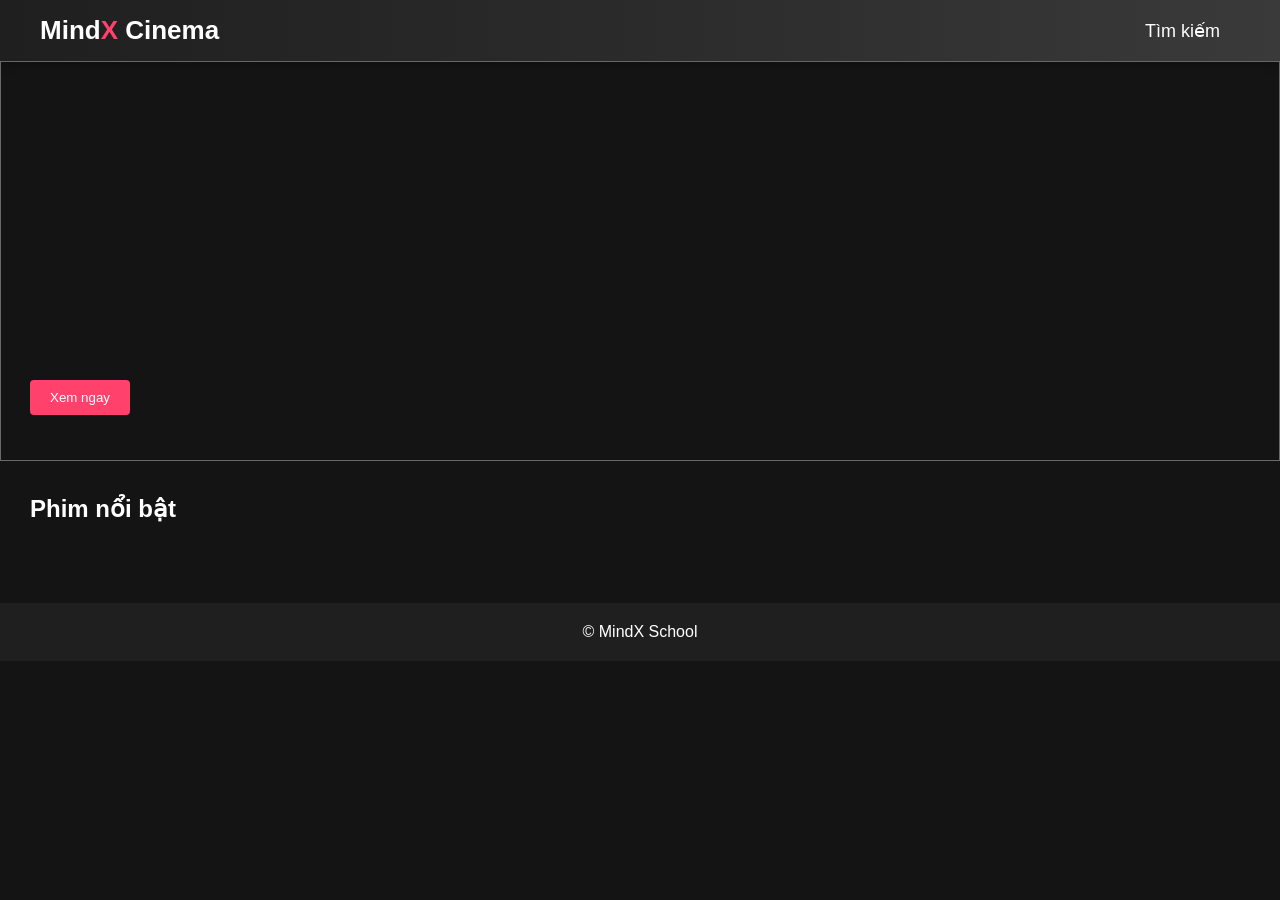
==== index.html @ 3f8a95b6 "setup project" ====
<!DOCTYPE html>
<html lang="vi">
<head>
  <meta charset="UTF-8" />
  <meta name="viewport" content="width=device-width, initial-scale=1.0" />
  <title>MindX Cinema</title>
  <link rel="stylesheet" href="./styles/main.css" />
  <link rel="stylesheet" href="./styles/home.css" />
</head>
<body>
  <div class="navbar">
    <a href="./index.html" class="logo">Mind<span class="highlight">X</span> Cinema</a>
    <nav>
      <a href="./search.html">Tìm kiếm</a>
      <div id="avatar-action-container"></div>
    </nav>
  </div>

  <div class="hero-section">
    <img id="hero-image" class="hero-image" alt="" />
    <div class="hero-info">
      <h2 id="hero-title"></h2>
      <p id="hero-description"></p>
      <button id="watch-now-btn">Xem ngay</button>
    </div>
  </div>

  <main>
    <h2>Phim nổi bật</h2>
    <div id="movie-list"></div>
    <div id="ai-suggestions"></div>
  </main>

  <footer>
    <p>&copy; MindX School</p>
  </footer>

  <script type="module" src="./scripts/auth.js"></script>
  <script type="module" src="./scripts/home.js"></script>
</body>
</html>
---- styles/main.css ----
/* Reset */
* {
  margin: 0;
  padding: 0;
  box-sizing: border-box;
}

body {
  font-family: Arial, sans-serif;
  background: #141414;
  color: #fff;
}

/* Navbar */
/* Navbar */
.navbar {
  display: flex;
  justify-content: space-between;
  align-items: center;
  background: linear-gradient(90deg, #1f1f1f, #2b2b2b, #3a3a3a);
  padding: 15px 40px;
  box-shadow: 0 2px 10px rgba(0,0,0,0.4);
}

.logo {
  font-size: 26px;
  font-weight: bold;
  color: #fff;
  text-decoration: none;
}

.logo .highlight {
  color: #ff416c;
}

/* Nav links */
nav {
  display: flex;
  align-items: center;
  gap: 20px;
}

nav a {
  color: #fff;
  text-decoration: none;
  font-size: 18px;
  font-weight: 500;
  transition: color 0.3s ease;
}

nav a:hover {
  color: #ff416c;
}

/* Nút đăng nhập */
a.login-btn1 {
  display: inline-block;
  padding: 8px 16px;
  background: #ff416c;
  border-radius: 4px;
  color: #fff;
  text-decoration: none;
  font-weight: bold;
  transition: opacity 0.3s ease;
}

a.login-btn1:hover {
  opacity: 0.8;
}


/* Main content */
main {
  padding: 30px;
}

/* Footer */
footer {
  text-align: center;
  padding: 20px;
  background: #1f1f1f;
  margin-top: 50px;
}
---- styles/home.css ----
.hero-section {
  position: relative;
  color: #fff;
  text-align: left;
}

.hero-image {
  width: 100%;
  height: 400px;
  object-fit: cover;
  opacity: 0.5;
}

.hero-info {
  position: absolute;
  bottom: 50px;
  left: 30px;
}

.hero-info h2 {
  font-size: 32px;
  margin-bottom: 10px;
}

.hero-info p {
  max-width: 600px;
  font-size: 16px;
  line-height: 1.5;
}

button {
  margin-top: 15px;
  padding: 10px 20px;
  background: #ff416c;
  border: none;
  border-radius: 4px;
  color: #fff;
  cursor: pointer;
}

button:hover {
  opacity: 0.8;
}

/* Card phim */
.movie-card {
  background: #1f1f1f;
  border-radius: 8px;
  overflow: hidden;
  margin: 15px;
  width: 200px;
  text-align: center;
}

.movie-card img {
  width: 100%;
  height: 300px;
  object-fit: cover;
}

.movie-card h3 {
  padding: 10px;
  font-size: 16px;
}
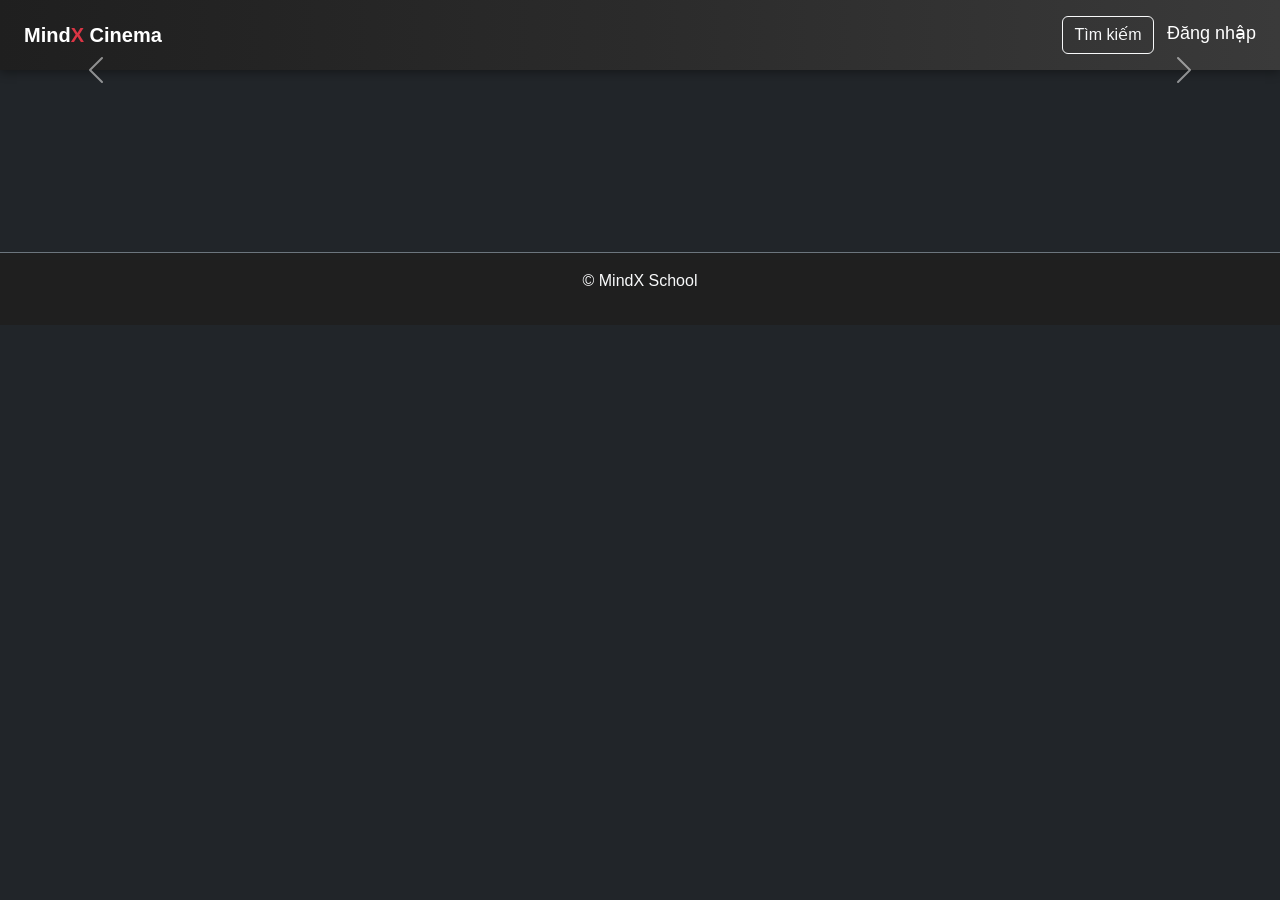
==== commit 756cc982: "moviehome" ====
--- a/index.html
+++ b/index.html
@@ -1,41 +1,50 @@
 <!DOCTYPE html>
 <html lang="vi">
+
 <head>
   <meta charset="UTF-8" />
   <meta name="viewport" content="width=device-width, initial-scale=1.0" />
   <title>MindX Cinema</title>
+  <link href="https://cdn.jsdelivr.net/npm/bootstrap@5.3.8/dist/css/bootstrap.min.css" rel="stylesheet" />
+  <script src="https://cdn.jsdelivr.net/npm/bootstrap@5.3.8/dist/js/bootstrap.bundle.min.js"></script>
   <link rel="stylesheet" href="./styles/main.css" />
-  <link rel="stylesheet" href="./styles/home.css" />
 </head>
-<body>
-  <div class="navbar">
-    <a href="./index.html" class="logo">Mind<span class="highlight">X</span> Cinema</a>
-    <nav>
-      <a href="./search.html">Tìm kiếm</a>
-      <div id="avatar-action-container"></div>
-    </nav>
+
+<body class="bg-dark text-light">
+
+  <!-- Navbar -->
+  <nav class="navbar navbar-dark bg-dark px-4">
+    <a class="navbar-brand fw-bold" href="./index.html">Mind<span class="text-danger">X</span> Cinema</a>
+    <div>
+      <a href="./search.html" class="btn btn-outline-light me-2">Tìm kiếm</a>
+      <div id="avatar-action-container" class="d-inline"></div>
+    </div>
+  </nav>
+
+  <!-- Hero Carousel Section -->
+  <div id="heroCarousel" class="carousel slide" data-bs-ride="carousel">
+    <div class="carousel-inner" id="hero-slides"></div>
+
+    <button class="carousel-control-prev" type="button" data-bs-target="#heroCarousel" data-bs-slide="prev">
+      <span class="carousel-control-prev-icon"></span>
+    </button>
+    <button class="carousel-control-next" type="button" data-bs-target="#heroCarousel" data-bs-slide="next">
+      <span class="carousel-control-next-icon"></span>
+    </button>
   </div>
 
-  <div class="hero-section">
-    <img id="hero-image" class="hero-image" alt="" />
-    <div class="hero-info">
-      <h2 id="hero-title"></h2>
-      <p id="hero-description"></p>
-      <button id="watch-now-btn">Xem ngay</button>
-    </div>
-  </div>
-
-  <main>
-    <h2>Phim nổi bật</h2>
-    <div id="movie-list"></div>
-    <div id="ai-suggestions"></div>
+  <!-- Movie Sections -->
+  <main class="container my-5">
+    <div id="movie-list" class="row g-4"></div>
+    <div id="ai-suggestions" class="mt-5"></div>
   </main>
 
-  <footer>
+  <footer class="text-center py-3 border-top border-secondary">
     <p>&copy; MindX School</p>
   </footer>
 
   <script type="module" src="./scripts/auth.js"></script>
   <script type="module" src="./scripts/home.js"></script>
 </body>
+
 </html>
